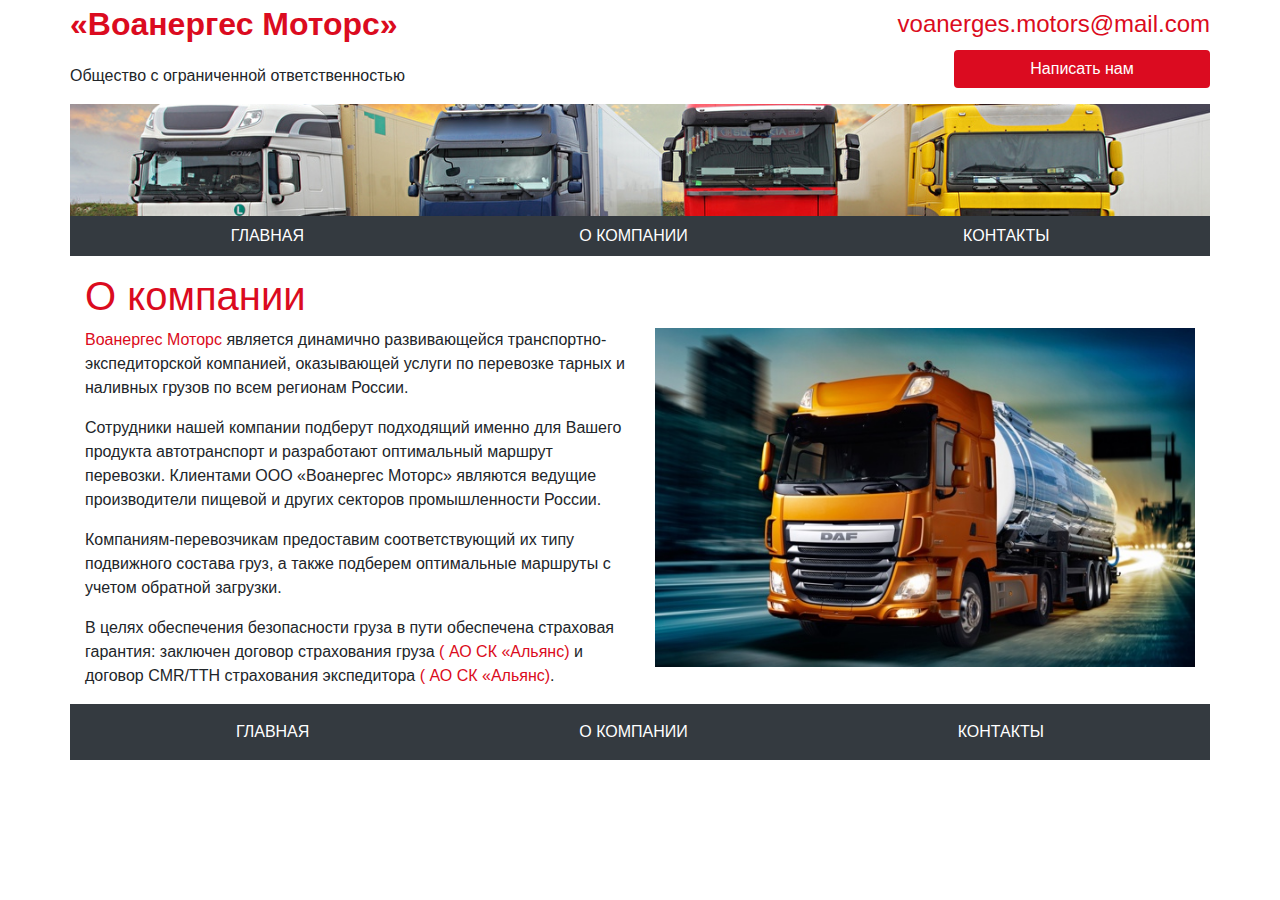
==== about.html @ cc8bab85 "Сделал 'Контакты' и 'О компании'" ====
<!doctype html>
<html lang="en">
<head>
    <meta charset="UTF-8">
    <meta name="viewport"
          content="width=device-width, user-scalable=no, initial-scale=1.0, maximum-scale=1.0, minimum-scale=1.0">
    <meta http-equiv="X-UA-Compatible" content="ie=edge">
    <!--    Ventor styles-->
    <link rel="stylesheet" href="css/Bootstrap/bootstrap.min.css">
    <link rel="stylesheet" href="css/Bootstrap/bootstrap-grid.min.css">
    <link rel="stylesheet" href="css/Bootstrap/bootstrap-reboot.min.css">
    <!--    User styles-->
    <link rel="stylesheet" href="css/style.css">
    <title>О компании</title>
</head>
<body>
    <div class="container">
        <header class="header mb-3">
            <div class="row top-menu justify-content-between">
                <div class="logo-text-block">
                    <p class="logo-text font-weight-bold">«Воанергес Моторс»</p>
                    <!-- /.logo-text -->
                    <p class="logo-text-block-down">Общество с ограниченной ответственностью</p>
                    <!-- /.logo-text-block-down -->
                </div>
                <!-- /.logo-text-block -->

                <div class="contacts row col-5 d-flex flex-column justify-content-end pt-1 mb-3">
                    <a href="#" class="top-right-text align-self-end mb-2">voanerges.motors@mail.com</a>
                    <button class="btn write-us-btn align-self-end">Написать нам</button>
                    <!-- /.btn btn-primary -->
                </div>
                <!-- /.contacts -->
            </div>
            <!-- /.row .top-menu -->
            <div class="row">
                <div class="trucks-logo"></div>
                <!-- /.trucks-logo -->
            </div>
            <!-- /.row -->
            <div class="row">
                <div class="col-12 bg-dark text-white menu-footer">
                    <ul class="d-flex justify-content-around align-items-center w-100 my-2 px-2">
                        <li><a href="index.html" class="text-white text-uppercase">Главная</a></li>
                        <li><a href="#" class="text-white text-uppercase">О Компании</a></li>
                        <li><a href="contacts.html" class="text-white text-uppercase">Контакты</a></li>
                    </ul>
                </div>
                <!-- /.col-12 -->
            </div>
            <!-- /.row -->
        </header>
        <!-- /.header -->
        <section class="about-content">
            <h1 class="my-red-text">О компании</h1>
            <div class="row">
                <div class="col-6 about-content__left-text-block">
                    <p>
                        <span class="my-red-text">Воанергес Моторс</span> является динамично развивающейся транспортно-экспедиторской компанией, оказывающей услуги по перевозке тарных и наливных грузов по всем регионам России.
                    </p>
                    <p>
                        Сотрудники нашей компании подберут подходящий именно для Вашего продукта автотранспорт и разработают оптимальный маршрут перевозки. Клиентами ООО «Воанергес Моторс» являются ведущие производители пищевой и других секторов промышленности России.
                    </p>
                    <p>
                        Компаниям-перевозчикам предоставим соответствующий их типу подвижного состава груз, а также подберем оптимальные маршруты с учетом обратной загрузки.
                    </p>
                    <p>
                        В целях обеспечения безопасности груза в пути обеспечена страховая гарантия: заключен договор страхования груза <span class="my-red-text">( АО СК «Альянс)</span> и договор CMR/ТТН страхования экспедитора <span class="my-red-text">( АО СК «Альянс)</span>.
                    </p>
                    <!-- /.about-content__left-text-block -->
                </div>
                <!-- /.col-6 -->
                <div class="col-6">
                    <img src="img/truck-4.jpg" alt="" class="img-fluid">
                </div>
                <!-- /.col-6 -->
            </div>
            <!-- /.row -->
        </section>
        <!-- /.about-content -->
        <footer class="footer bg-dark p-2 row">
            <div class="col-12 bg-dark text-white menu-footer">
                <ul class="d-flex justify-content-around align-items-center w-100 my-2 px-2">
                    <li><a href="index.html" class="text-white text-uppercase">Главная</a></li>
                    <li><a href="#" class="text-white text-uppercase">О Компании</a></li>
                    <li><a href="contacts.html" class="text-white text-uppercase">Контакты</a></li>
                </ul>
            </div>
            <!-- /.col-12 -->
        </footer>
        <!-- /.footer -->
    </div>
    <!-- /.container -->

<!--Ventor scripts-->
<script src="scripts/jquery-3.4.1.min.js"></script>
<script src="scripts/Bootstrap/bootstrap.bundle.min.js"></script>
<!--User scripts-->
<script src="scripts/script.js"></script>
</body>
</html>
---- css/style.css ----
body {
    font-family: "Open Sans", sans-serif!important;
}

.contacts .col-6 p:last-of-type {
    font-size: .76rem;
}

.trucks-logo {
    background: url("../img/Trucks.jpg") center center;
    height: 7rem;
    width: 100%;
    background-size: cover;
}

.menu-footer ul {
    list-style-type: none;
}

.content-text-block {
    font-size: .9rem;
}

.content-img-block-1 {
    background: url("../img/truck-1.jpg") center center;
    width: 100%;
    height: 15rem;
    background-size: cover;
}

.content-img-block-2 {
    background: url("../img/trucks-2.jpg") center center;
    width: 100%;
    height: 15rem;
    background-size: cover;
}

.logo-text {
    font-size: 2rem;
    color: rgb(219, 11, 32);
}

.top-right-text {
    font-size: 1.5rem;
    color: rgb(219, 11, 32);
}

.big-bg {
    background: url("../img/truck-3.jpg") center center;
    width: 100%!important;
    height: 30rem!important;
    background-size: cover;
}

.write-us-btn {
    width: 16rem!important;
    background: rgb(219, 11, 32)!important;
    color: white;
}

.my-red-text {
    color: rgb(219, 11, 32);
}
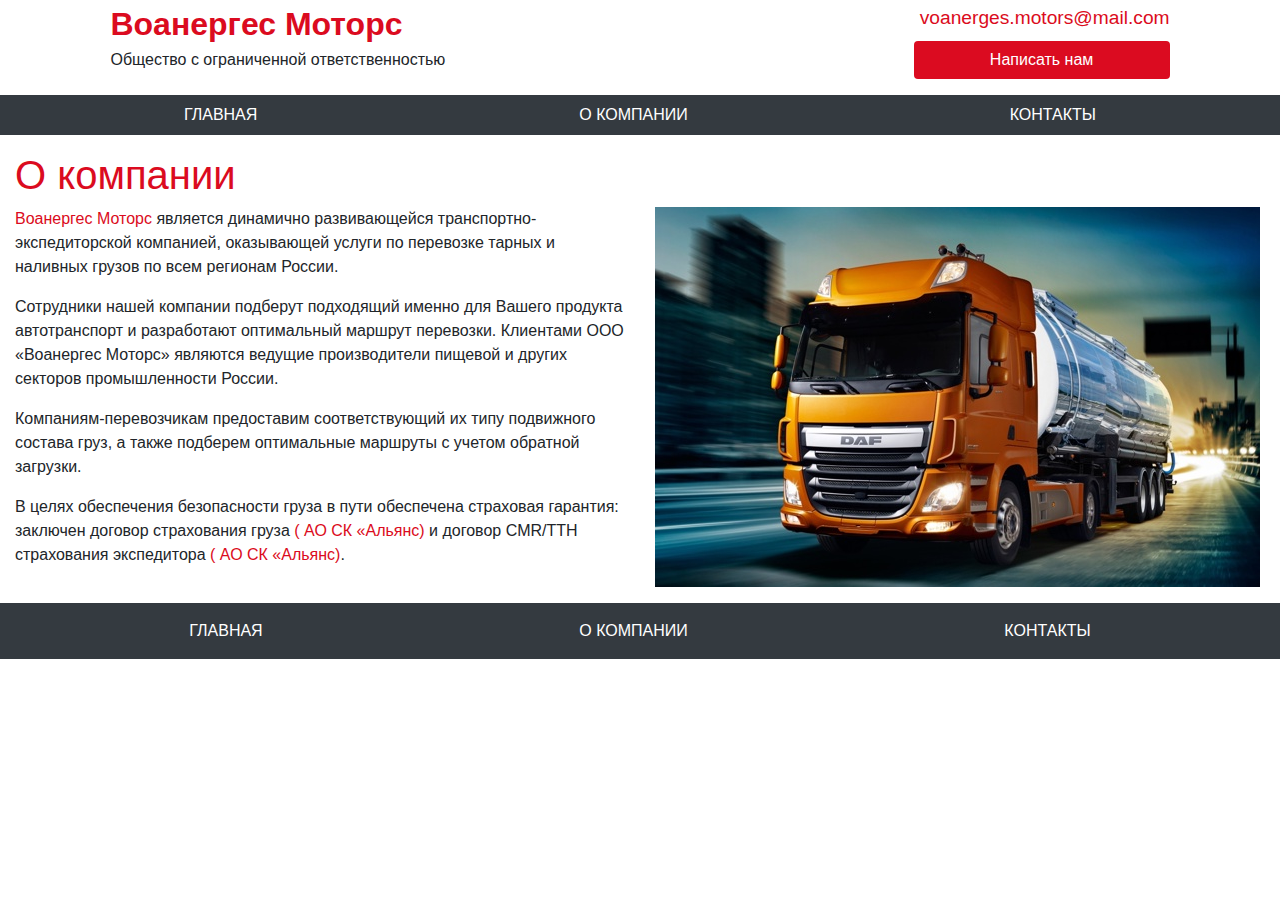
==== commit dfc2936b: "Правки" ====
--- a/about.html
+++ b/about.html
@@ -14,30 +14,24 @@
     <title>О компании</title>
 </head>
 <body>
-    <div class="container">
+    <div class="container-fluid">
         <header class="header mb-3">
-            <div class="row top-menu justify-content-between">
+            <div class="row top-menu justify-content-around">
                 <div class="logo-text-block">
-                    <p class="logo-text font-weight-bold">«Воанергес Моторс»</p>
+                    <p class="logo-text font-weight-bold">Воанергес Моторс</p>
                     <!-- /.logo-text -->
-                    <p class="logo-text-block-down">Общество с ограниченной ответственностью</p>
+                    <p class="logo-text-block-down mt-n3">Общество с ограниченной ответственностью</p>
                     <!-- /.logo-text-block-down -->
                 </div>
                 <!-- /.logo-text-block -->
 
                 <div class="contacts row col-5 d-flex flex-column justify-content-end pt-1 mb-3">
                     <a href="#" class="top-right-text align-self-end mb-2">voanerges.motors@mail.com</a>
-                    <button class="btn write-us-btn align-self-end">Написать нам</button>
-                    <!-- /.btn btn-primary -->
+                    <a href="mailto:voanerges.motors@mail.com" class="align-self-end"><button class="btn write-us-btn align-self-end">Написать нам</button></a>
                 </div>
                 <!-- /.contacts -->
             </div>
             <!-- /.row .top-menu -->
-            <div class="row">
-                <div class="trucks-logo"></div>
-                <!-- /.trucks-logo -->
-            </div>
-            <!-- /.row -->
             <div class="row">
                 <div class="col-12 bg-dark text-white menu-footer">
                     <ul class="d-flex justify-content-around align-items-center w-100 my-2 px-2">
@@ -53,7 +47,7 @@
         <!-- /.header -->
         <section class="about-content">
             <h1 class="my-red-text">О компании</h1>
-            <div class="row">
+            <div class="row mb-3">
                 <div class="col-6 about-content__left-text-block">
                     <p>
                         <span class="my-red-text">Воанергес Моторс</span> является динамично развивающейся транспортно-экспедиторской компанией, оказывающей услуги по перевозке тарных и наливных грузов по всем регионам России.
--- a/css/style.css
+++ b/css/style.css
@@ -60,4 +60,8 @@
 
 .my-red-text {
     color: rgb(219, 11, 32);
+}
+
+.contacts a {
+    font-size: 1.2rem;
 }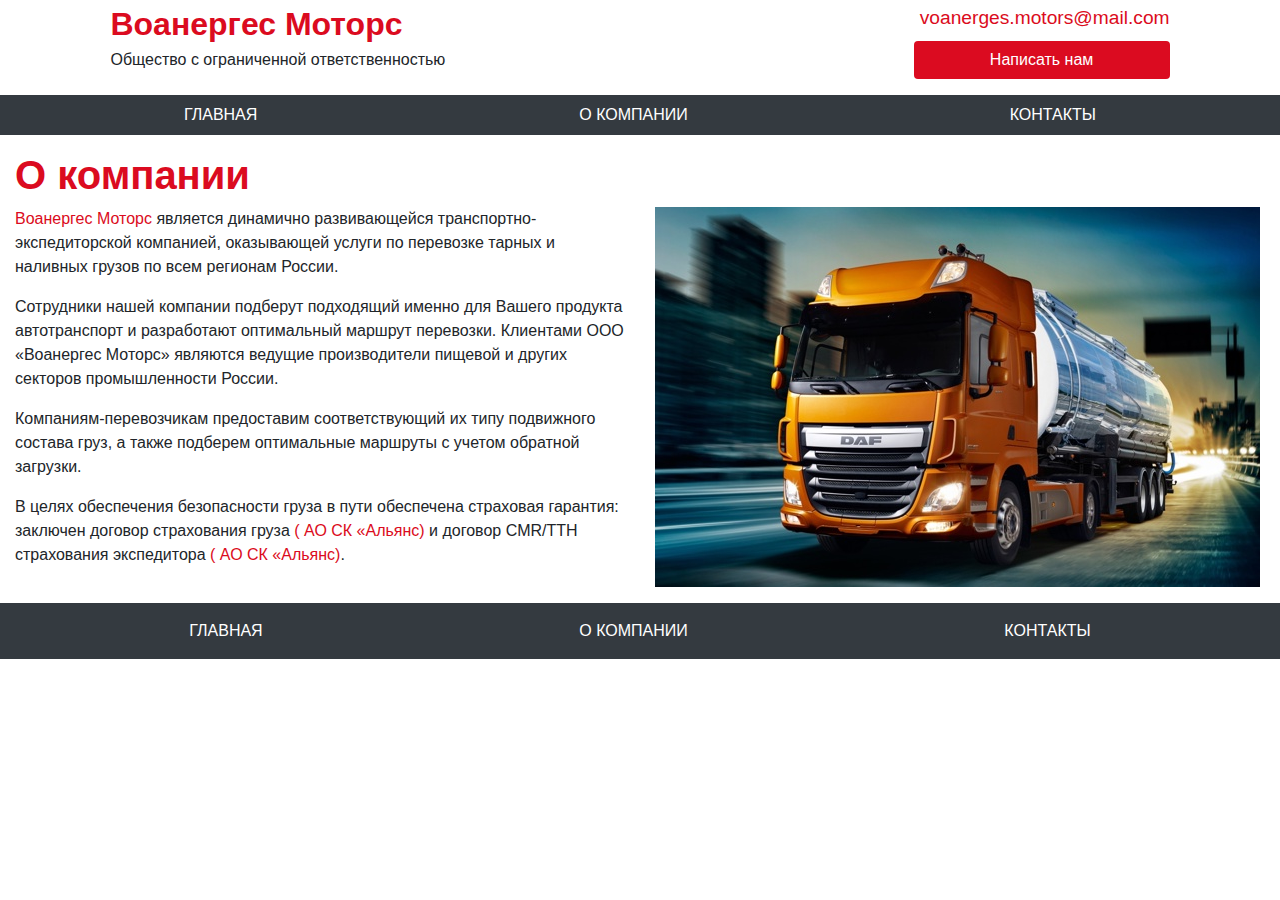
==== commit d5e022b8: "Правки" ====
--- a/about.html
+++ b/about.html
@@ -46,7 +46,7 @@
         </header>
         <!-- /.header -->
         <section class="about-content">
-            <h1 class="my-red-text">О компании</h1>
+            <h1 class="my-red-text font-weight-bold">О компании</h1>
             <div class="row mb-3">
                 <div class="col-6 about-content__left-text-block">
                     <p>
--- a/css/style.css
+++ b/css/style.css
@@ -46,7 +46,7 @@
 }
 
 .big-bg {
-    background: url("../img/truck-3.jpg") center center;
+    background: url("../img/truck-3.jpg") center center no-repeat;
     width: 100%!important;
     height: 30rem!important;
     background-size: cover;
@@ -64,4 +64,8 @@
 
 .contacts a {
     font-size: 1.2rem;
+}
+
+a:hover {
+    text-decoration: none;
 }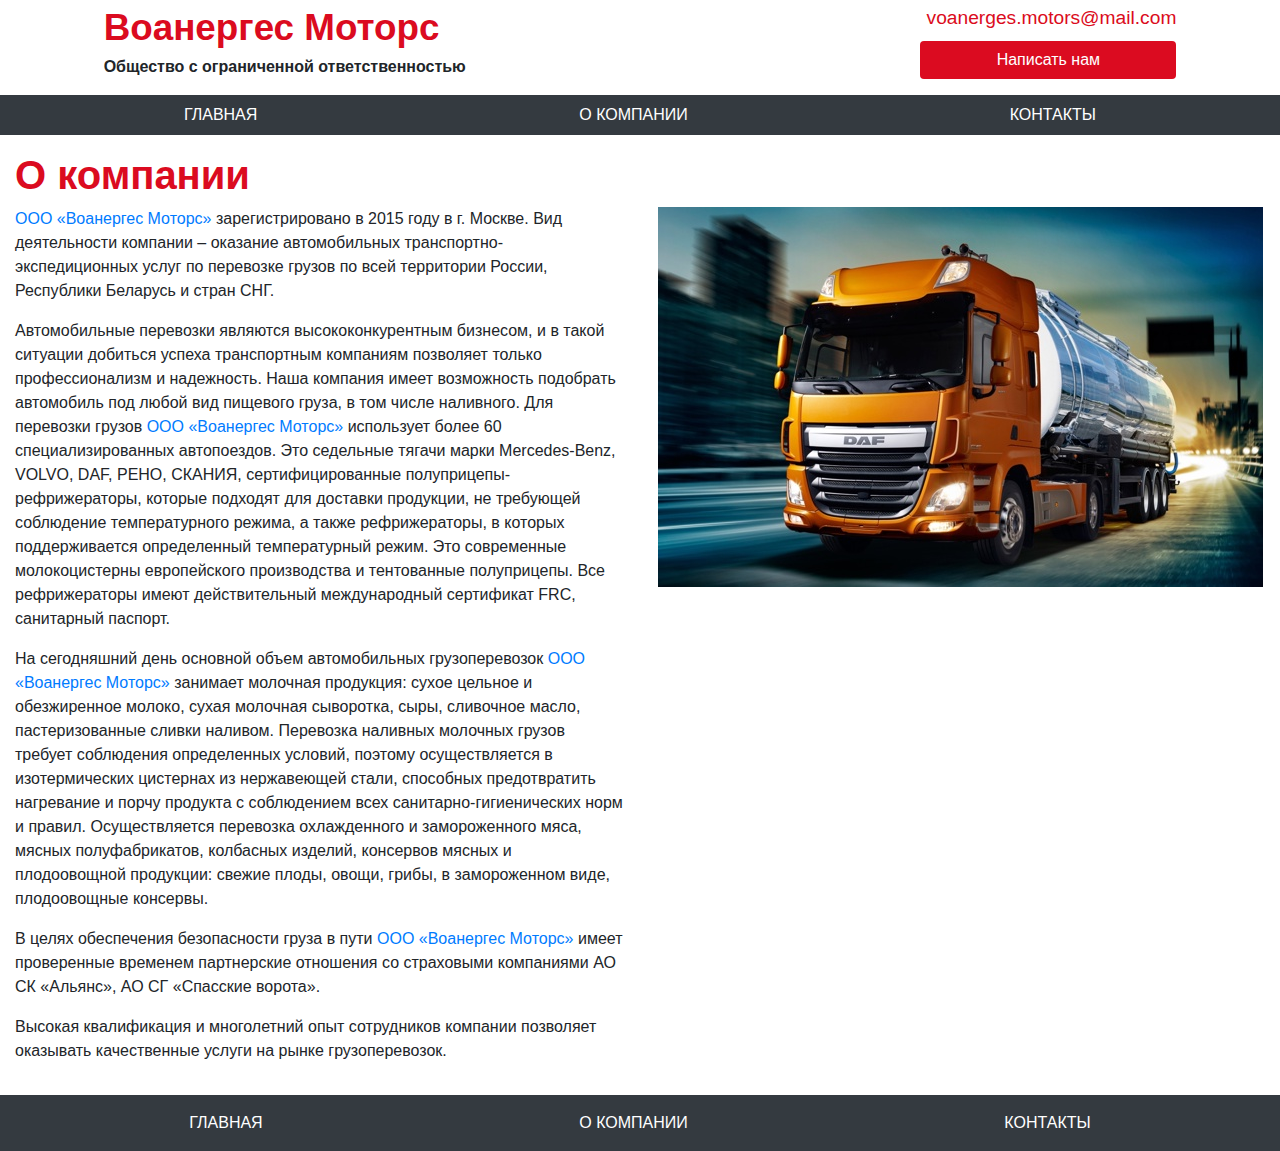
==== commit 7aa6e043: "Изменил текст" ====
--- a/about.html
+++ b/about.html
@@ -20,7 +20,7 @@
                 <div class="logo-text-block">
                     <p class="logo-text font-weight-bold">Воанергес Моторс</p>
                     <!-- /.logo-text -->
-                    <p class="logo-text-block-down mt-n3">Общество с ограниченной ответственностью</p>
+                    <p class="logo-text-block-down mt-n3 font-weight-bold">Общество с ограниченной ответственностью</p>
                     <!-- /.logo-text-block-down -->
                 </div>
                 <!-- /.logo-text-block -->
@@ -50,21 +50,24 @@
             <div class="row mb-3">
                 <div class="col-6 about-content__left-text-block">
                     <p>
-                        <span class="my-red-text">Воанергес Моторс</span> является динамично развивающейся транспортно-экспедиторской компанией, оказывающей услуги по перевозке тарных и наливных грузов по всем регионам России.
+                        <span class="text-primary">ООО «Воанергес Моторс»</span> зарегистрировано в 2015 году в г. Москве. Вид деятельности компании – оказание автомобильных транспортно-экспедиционных услуг по перевозке грузов по всей территории России, Республики Беларусь и стран СНГ.
                     </p>
                     <p>
-                        Сотрудники нашей компании подберут подходящий именно для Вашего продукта автотранспорт и разработают оптимальный маршрут перевозки. Клиентами ООО «Воанергес Моторс» являются ведущие производители пищевой и других секторов промышленности России.
+                        Автомобильные перевозки являются высококонкурентным бизнесом, и в такой ситуации добиться успеха транспортным компаниям позволяет только профессионализм и надежность. Наша компания имеет возможность подобрать автомобиль под любой вид пищевого груза, в том числе наливного.  Для перевозки грузов <span class="text-primary">ООО «Воанергес Моторс»</span> использует более 60 специализированных автопоездов. Это  седельные тягачи марки Mercedes-Benz, VOLVO, DAF, РЕНО, СКАНИЯ,  сертифицированные полуприцепы-рефрижераторы, которые подходят для доставки продукции,  не требующей соблюдение температурного режима, а также рефрижераторы, в которых поддерживается определенный температурный режим. Это современные молокоцистерны европейского производства и тентованные полуприцепы.  Все рефрижераторы имеют действительный международный сертификат FRC, санитарный паспорт.
                     </p>
                     <p>
-                        Компаниям-перевозчикам предоставим соответствующий их типу подвижного состава груз, а также подберем оптимальные маршруты с учетом обратной загрузки.
+                        На сегодняшний день основной объем автомобильных грузоперевозок <span class="text-primary">ООО «Воанергес Моторс»</span> занимает молочная продукция: сухое цельное и обезжиренное молоко, сухая молочная сыворотка, сыры, сливочное масло, пастеризованные сливки наливом. Перевозка наливных молочных грузов требует соблюдения определенных условий, поэтому осуществляется   в изотермических цистернах из нержавеющей стали, способных предотвратить нагревание и порчу продукта с соблюдением всех санитарно-гигиенических норм и правил. Осуществляется перевозка охлажденного и замороженного мяса, мясных полуфабрикатов, колбасных изделий, консервов мясных и плодоовощной продукции: свежие плоды, овощи, грибы, в замороженном виде, плодоовощные консервы.
                     </p>
                     <p>
-                        В целях обеспечения безопасности груза в пути обеспечена страховая гарантия: заключен договор страхования груза <span class="my-red-text">( АО СК «Альянс)</span> и договор CMR/ТТН страхования экспедитора <span class="my-red-text">( АО СК «Альянс)</span>.
+                        В целях обеспечения безопасности груза в пути <span class="text-primary">ООО «Воанергес Моторс»</span> имеет проверенные временем партнерские отношения со страховыми компаниями АО СК «Альянс», АО СГ «Спасские ворота».
+                    </p>
+                    <p>
+                        Высокая квалификация и многолетний опыт сотрудников компании позволяет оказывать качественные услуги на рынке грузоперевозок.
                     </p>
                     <!-- /.about-content__left-text-block -->
                 </div>
                 <!-- /.col-6 -->
-                <div class="col-6">
+                <div class="col-6 text-center">
                     <img src="img/truck-4.jpg" alt="" class="img-fluid">
                 </div>
                 <!-- /.col-6 -->
--- a/css/style.css
+++ b/css/style.css
@@ -36,7 +36,7 @@
 }
 
 .logo-text {
-    font-size: 2rem;
+    font-size: 2.3rem;
     color: rgb(219, 11, 32);
 }
 
@@ -46,7 +46,7 @@
 }
 
 .big-bg {
-    background: url("../img/truck-3.jpg") center center no-repeat;
+    background: url("../img/truck-5.jpg") center center no-repeat;
     width: 100%!important;
     height: 30rem!important;
     background-size: cover;
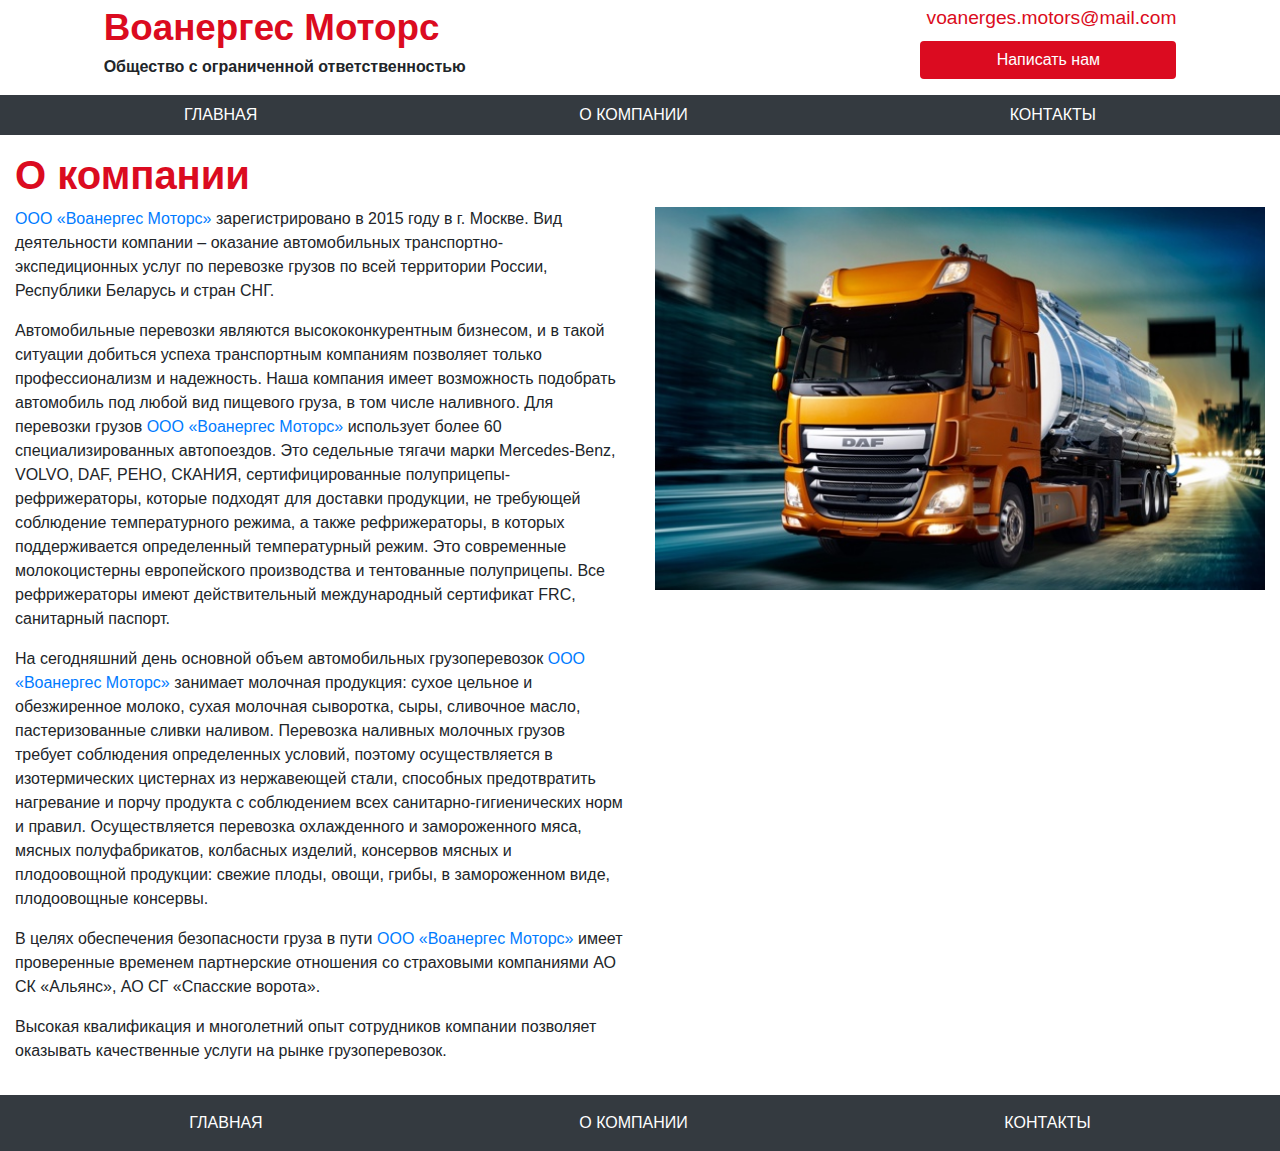
==== commit 5b65ffc7: "Увеличил картинку" ====
--- a/about.html
+++ b/about.html
@@ -68,7 +68,7 @@
                 </div>
                 <!-- /.col-6 -->
                 <div class="col-6 text-center">
-                    <img src="img/truck-4.jpg" alt="" class="img-fluid">
+                    <img src="img/truck-4.jpg" alt="" class="img-fluid w-100">
                 </div>
                 <!-- /.col-6 -->
             </div>
--- a/css/style.css
+++ b/css/style.css
@@ -48,7 +48,7 @@
 .big-bg {
     background: url("../img/truck-5.jpg") center center no-repeat;
     width: 100%!important;
-    height: 30rem!important;
+    height: 80vh!important;
     background-size: cover;
 }
 
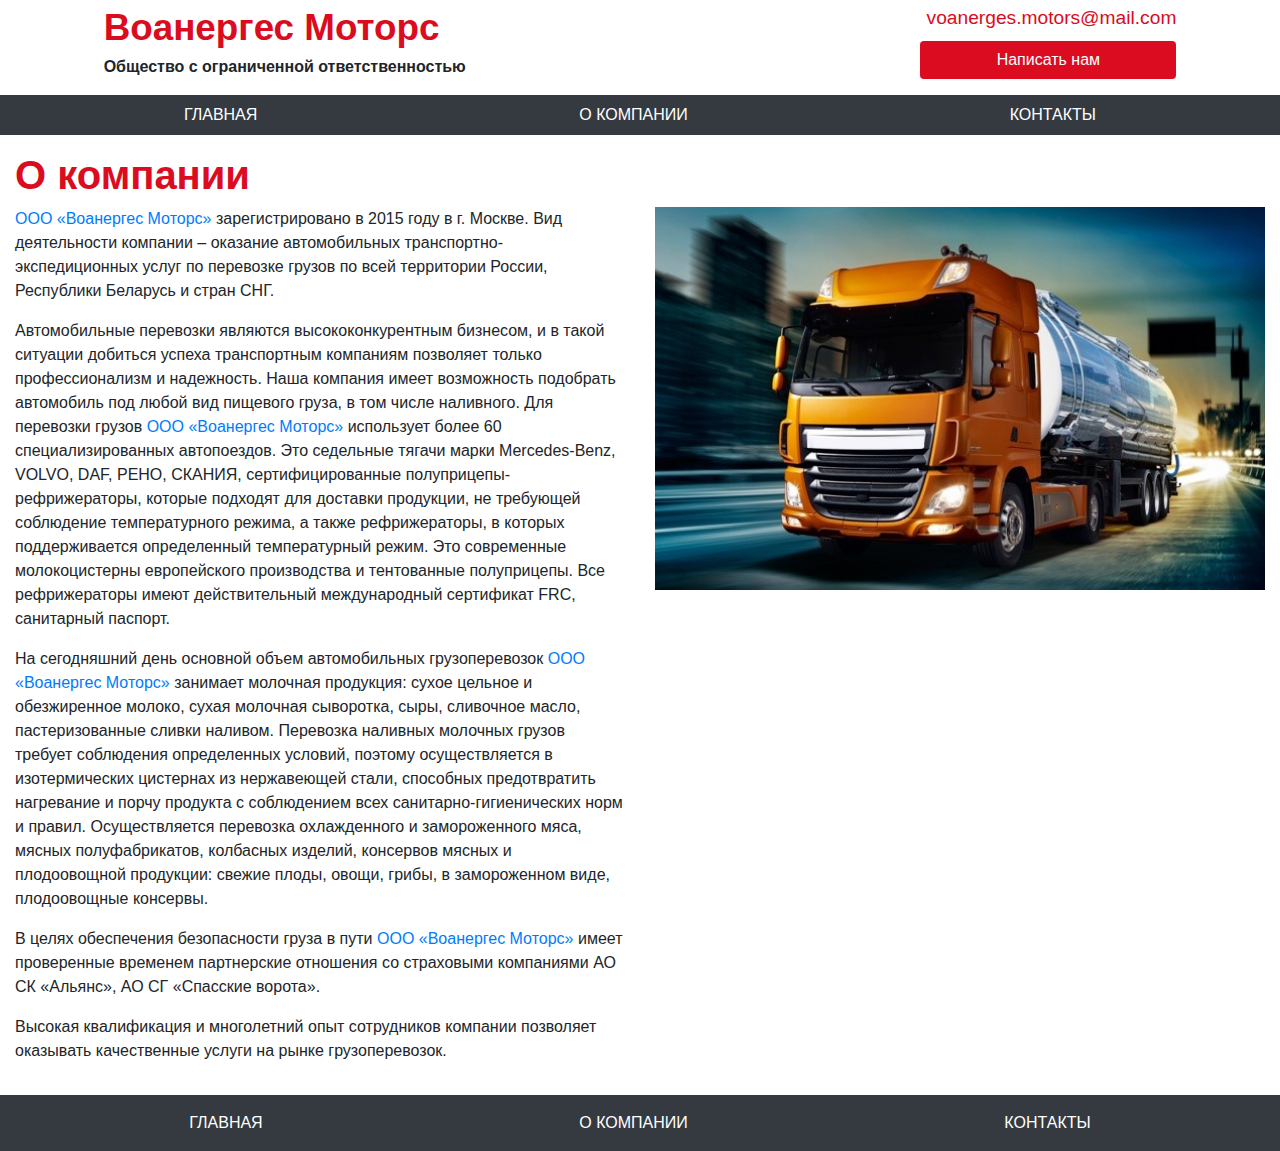
==== commit cc0d27d4: "Изменил картинку, стер надпись" ====
--- a/about.html
+++ b/about.html
@@ -68,7 +68,7 @@
                 </div>
                 <!-- /.col-6 -->
                 <div class="col-6 text-center">
-                    <img src="img/truck-4.jpg" alt="" class="img-fluid w-100">
+                    <img src="img/truck-4(fix).jpg" alt="" class="img-fluid w-100">
                 </div>
                 <!-- /.col-6 -->
             </div>
